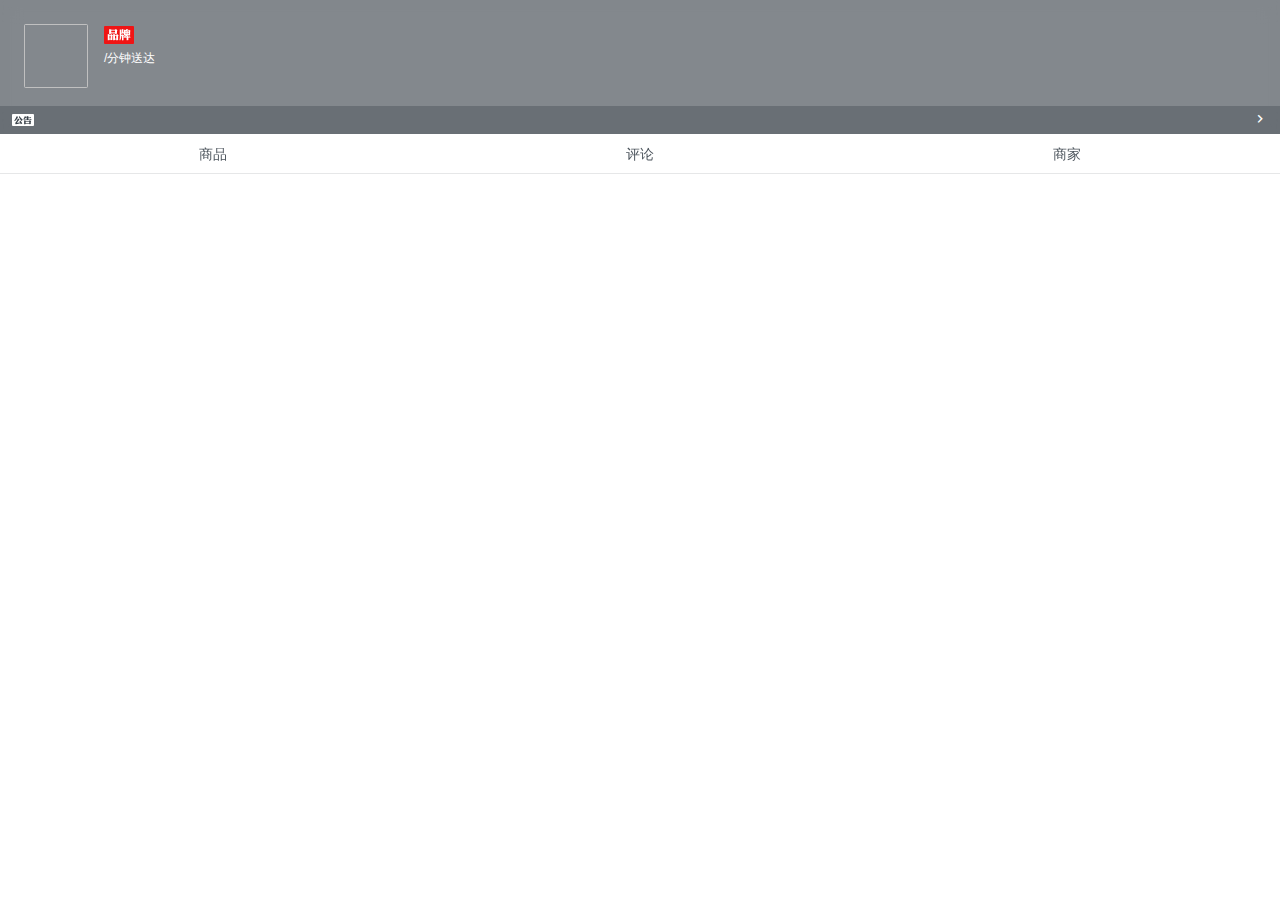
==== index.html @ 83f8acb8 "Initial commit" ====
<!DOCTYPE html><html><head><meta charset=utf-8><title>sell</title><link rel=stylesheet href=static/css/reset.css><meta name=viewport content="width=device-width,initial-scale=1,maximum-scale=1,minimum-scale=1,user-scalable=no"><link href=/static/css/app.fefd95e43fac3b4cfbf3b01a0599e545.css rel=stylesheet></head><body><div id=app></div><script type=text/javascript src=/static/js/manifest.cfe9f6c91a8e43cbc89a.js></script><script type=text/javascript src=/static/js/vendor.e195695b678072856c4f.js></script><script type=text/javascript src=/static/js/app.ac136af6ac1788111f9e.js></script></body></html>
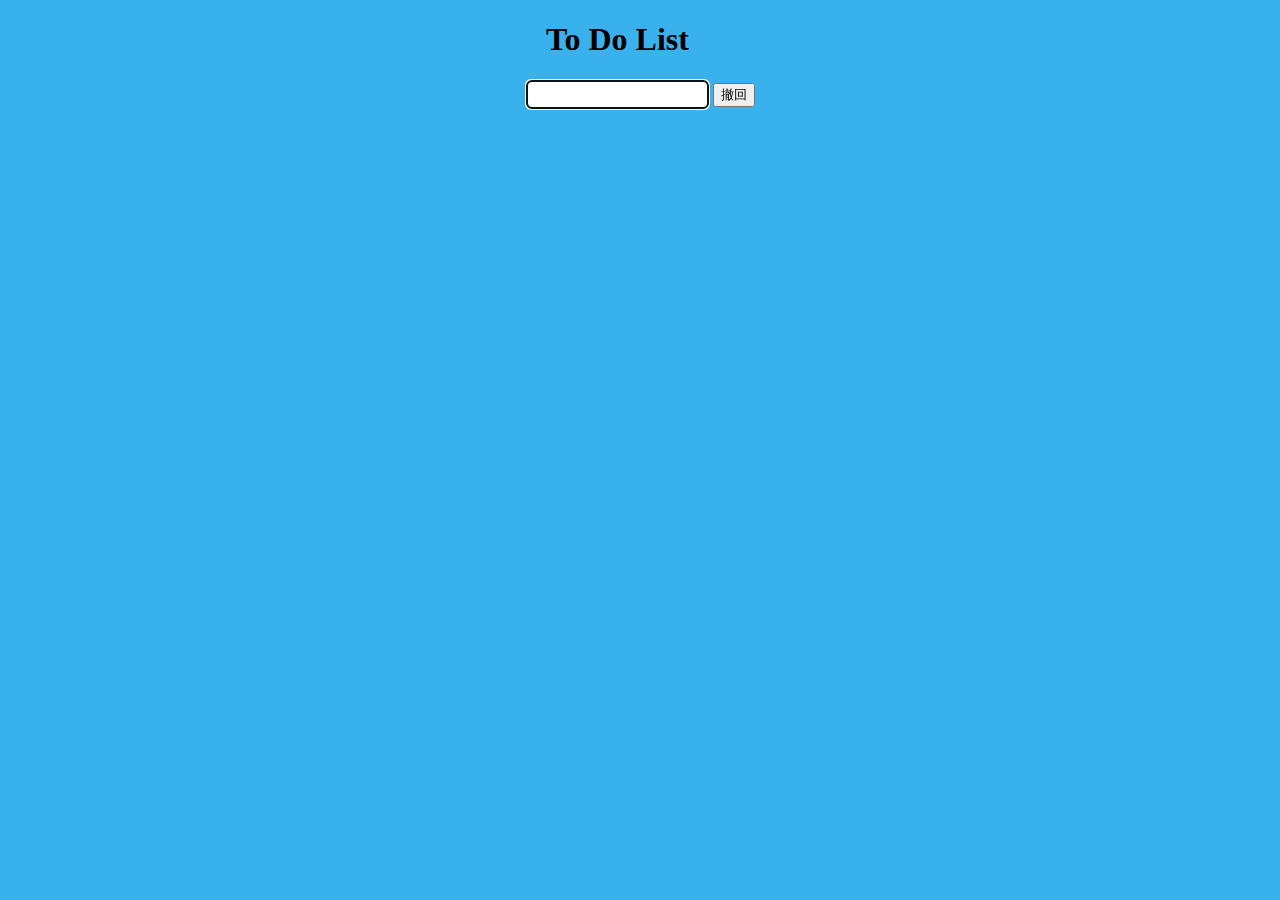
==== commit a3921d40: "Initial commit" ====
--- a/index.html
+++ b/index.html
@@ -1 +1,3 @@
-<!DOCTYPE html><html><head><meta charset=utf-8><title>sell</title><link rel=stylesheet href=static/css/reset.css><meta name=viewport content="width=device-width,initial-scale=1,maximum-scale=1,minimum-scale=1,user-scalable=no"><link href=/static/css/app.fefd95e43fac3b4cfbf3b01a0599e545.css rel=stylesheet></head><body><div id=app></div><script type=text/javascript src=/static/js/manifest.cfe9f6c91a8e43cbc89a.js></script><script type=text/javascript src=/static/js/vendor.e195695b678072856c4f.js></script><script type=text/javascript src=/static/js/app.ac136af6ac1788111f9e.js></script></body></html>+<!DOCTYPE html><html><head><meta charset=utf-8><title>todolist</title><link href=/static/css/app.422372b8adb1df3df8021cae876de86e.css rel=stylesheet></head><body class=body><div id=app></div><script type=text/javascript src=/static/js/manifest.6224e5f2e769dd0091e8.js></script><script type=text/javascript src=/static/js/vendor.74e9e50ae3db9d4a6720.js></script><script type=text/javascript src=/static/js/app.43b3966d36933fd23341.js></script></body><style media=screen>body{
+      background-color: rgb(57, 177, 236)
+    }</style></html>